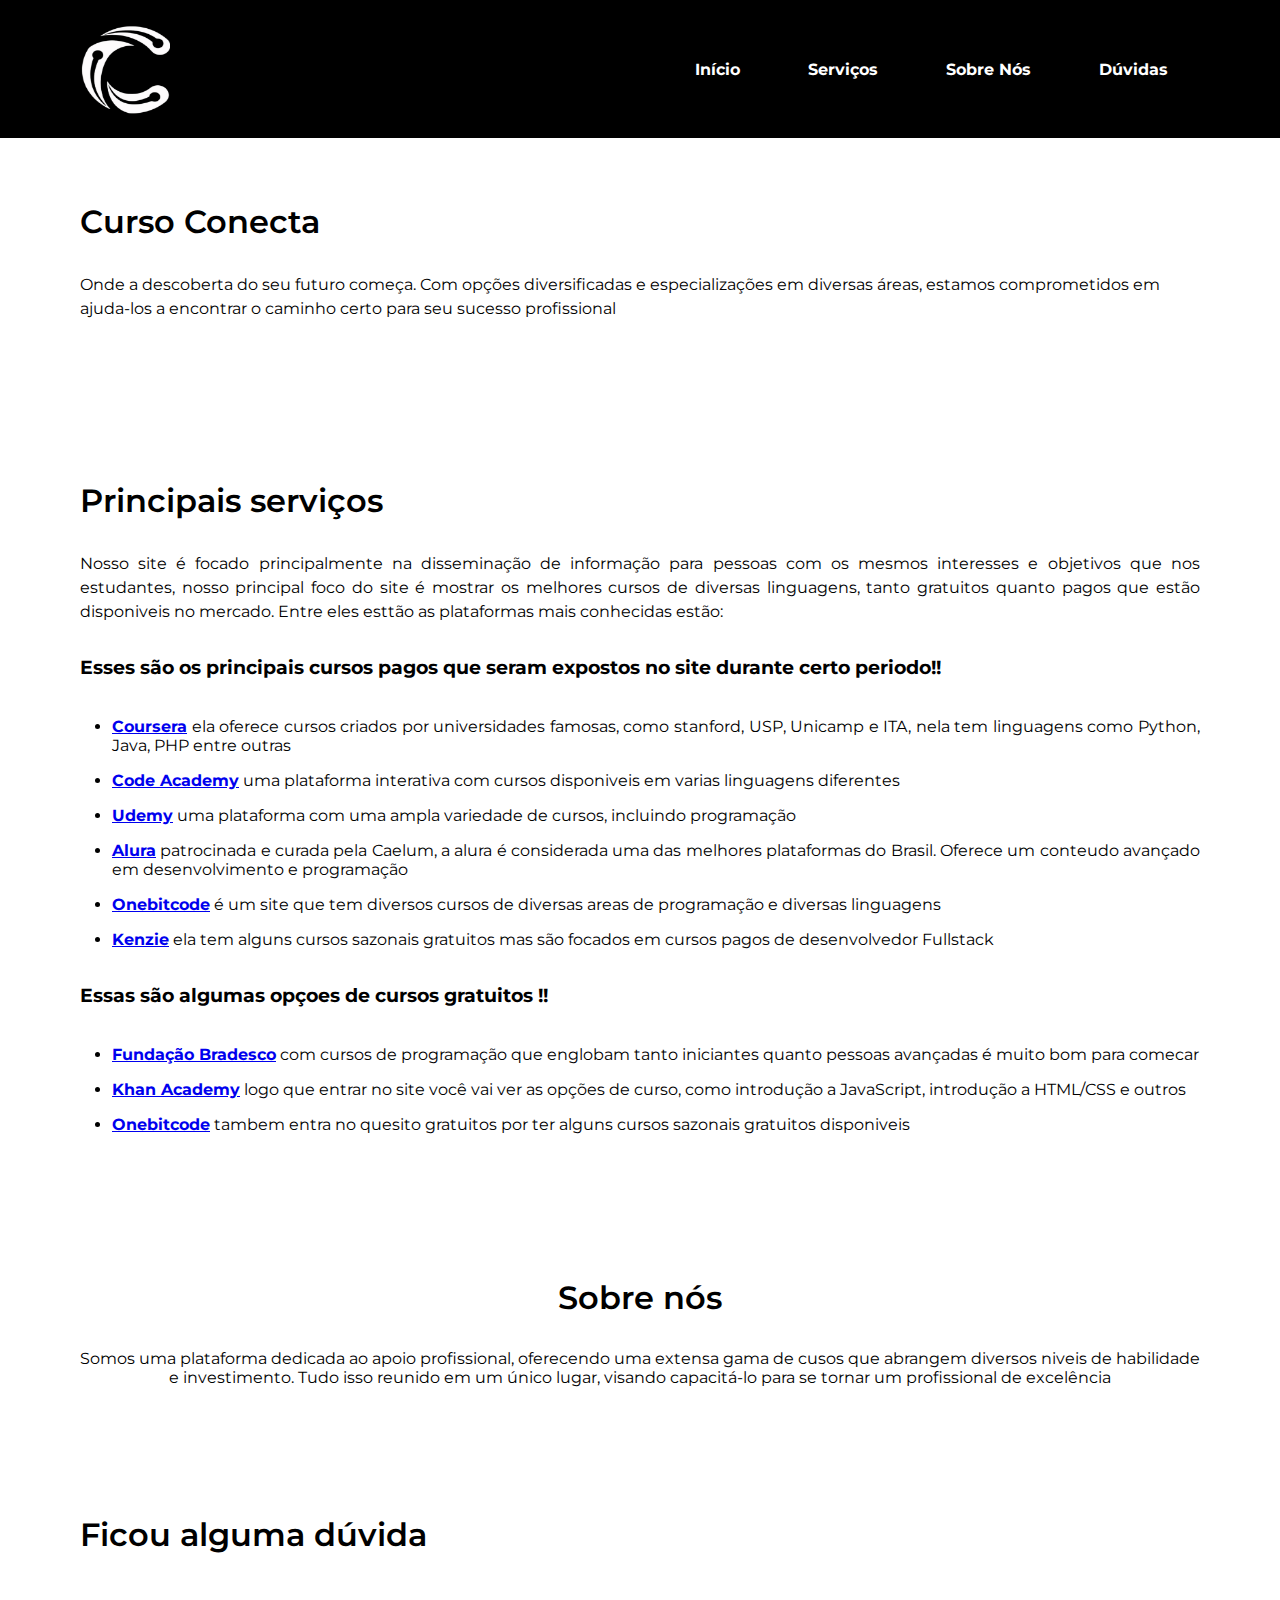
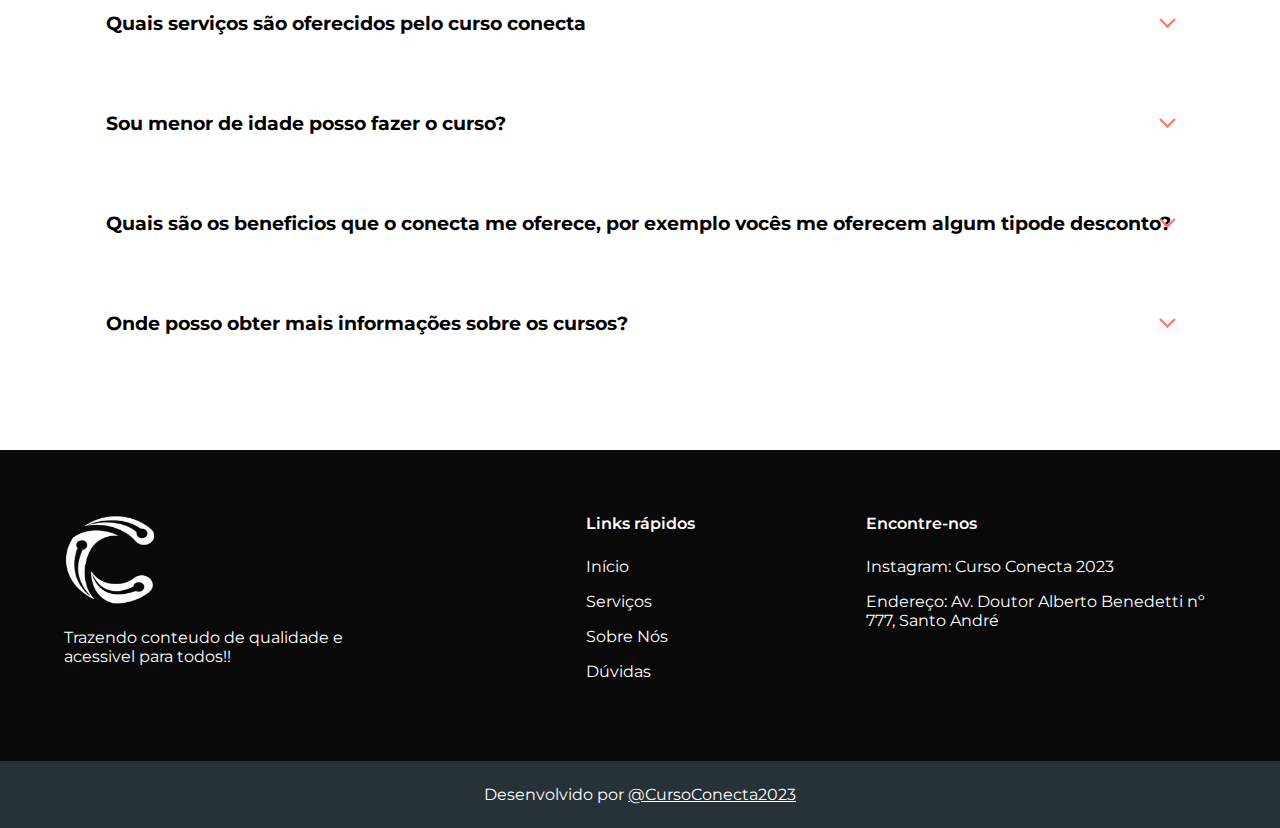
==== index.html @ 1d1fb325 "atualização de erros" ====
<html>

<head>
  <title>Curso Conecta</title>
  <meta name="description" content="Site feito para apesentação da expotec">

  <link rel="stylesheet" href="CursoConecta.css">
  <link rel="preconnect" href="https://fonts.googleapis.com">

  <link rel="preconnect" href="https://fonts.gstatic.com" crossorigin>

  <link href="https://fonts.googleapis.com/css2?family=Montserrat:wght@400;600&display=swap" rel="stylesheet">

</head>


<body>
  <header> <!-- Essa parte se basea no cabecalho do site-->
    <a href="index.html">
      <img src="1.png" class="sitep">
    </a>

    <nav> <!-- aba de links importantes da parte de cima do site-->
      <a href="#inicio">Início</a>
      <a href="#serviços">Serviços</a>
      <a href="#sobre">Sobre Nós</a>
      <a href="#duvidas">Dúvidas</a>
    </nav>
  </header>

  <main>
    <section id="inicio">


      <div>
        <h1>Curso Conecta</h1>
        <p class="paragrafo">Onde a descoberta do seu futuro começa. Com opções diversificadas e especializações em
          diversas áreas, estamos comprometidos em ajuda-los a encontrar o caminho certo para seu sucesso profissional
        </p>
      </div>


    </section>

    <section id="serviços"> <!-- Informar todos os serviços oferecidos pelo site-->
      <div>
        <h2>Principais serviços</h2>
        <p class="paragrafo">
          Nosso site é focado principalmente na disseminação de informação para pessoas com os mesmos interesses e
          objetivos que nos estudantes, nosso principal foco do site é mostrar os melhores cursos de diversas
          linguagens, tanto gratuitos quanto pagos que estão disponiveis no mercado.
          Entre eles esttão as plataformas mais conhecidas estão:
        </p>
        <h3>Esses são os principais cursos pagos que seram expostos no site durante certo periodo!!</h3>
        <br><br>

        <ul>
          <li><strong><a href="https://www.coursera.org/">Coursera</a></strong> ela oferece cursos criados por universidades
            famosas, como stanford, USP, Unicamp e ITA, nela tem linguagens como Python, Java, PHP entre outras</li>
          <li><strong><a href="https://www.codecademy.com/">Code Academy</a></strong> uma plataforma interativa com cursos
            disponiveis em varias linguagens diferentes</li>
          <li><strong><a href="https://www.udemy.com/">Udemy</a></strong> uma plataforma com uma ampla variedade de cursos,
            incluindo programação</li>
          <li><strong><a href="https://www.alura.com.br/">Alura</a></strong> patrocinada e curada pela Caelum, a alura é considerada
            uma das melhores plataformas do Brasil. Oferece um conteudo avançado em desenvolvimento e programação</li>
          <li><strong><a href="https://pro.onebitcode.com/">Onebitcode</a></strong> é um site que tem diversos cursos de diversas
            areas de programação e diversas linguagens </li>
          <li><strong><a href="https://www.kenzie.com.br/">Kenzie</a></strong> ela tem alguns cursos sazonais gratuitos mas são focados
            em cursos pagos de desenvolvedor Fullstack</li>
        </ul><br>

        <h3>Essas são algumas opçoes de cursos gratuitos !!</h3><br><br>
        <ul>
          <li><strong><a href="https://www.ev.org.br/">Fundação Bradesco</a></strong> com cursos de programação que
            englobam tanto iniciantes quanto pessoas avançadas é muito bom para comecar</li>
          <li><strong><a href="https://pt.khanacademy.org/">Khan Academy</a></strong> logo que entrar no site você vai ver as
            opções de curso, como introdução a JavaScript, introdução a HTML/CSS e outros</li>
          <li><strong><a href="https://pro.onebitcode.com/">Onebitcode</a></strong> tambem entra no quesito gratuitos por ter alguns
            cursos sazonais gratuitos disponiveis</li>
        </ul>

      </div>



    </section>

    <section id="sobre"> <!--essa parte sera sobre o sobre nos, e contara um pouco sobre a base do projeto-->

      <h2>Sobre nós</h2>

      <p>Somos uma plataforma dedicada ao apoio profissional, oferecendo uma extensa gama de cusos que abrangem diversos niveis de habilidade e investimento. Tudo isso reunido em um único lugar, visando capacitá-lo para se tornar um profissional de excelência</p>

    </section>

    <section id="duvidas"> <!-- essa area serve para parte de duvidas do site-->

      <div>
        <h2>Ficou alguma dúvida</h2>

        <div class="duvida">
          <h3>Quais serviços são oferecidos pelo curso conecta</h3>
          <img src="arrow-down.svg" alt="">
          <p class="paragrafo">Tanto no nosso site quanto no aplicativo nossa principal função é desmistificar a procura por cursos de programação, onde tentamos acumular uma boa quantidade de cursos para serem expostos para os usuarios.
          </p>
        </div>

        <div class="duvida">
          <h3>Sou menor de idade posso fazer o curso?</h3>
          <img src="arrow-down.svg" alt="">
          <p class="paragrafo">
            Algumas plataformas de cursos definem uma idade minima necessaria para fazer o curso, algumas pedem que o aluno tenha no minimo 16 anos algumas podem pedir que tenha no minimo 18, então vai muito de plataforma a plataforma, mas deixamos informado na descrição de cada curso.
          </p>
        </div>

        <div class="duvida">
          <h3>Quais são os beneficios que o conecta me oferece, por exemplo vocês me oferecem algum tipode desconto?
          </h3>
          <img src="arrow-down.svg" alt="">
          <p class="paragrafo">
            Infelizmente ainda nõa conseguimos estar diretamente ligado as empresas criadoras dos cursos tanto gratuitos quanto pagos, somos apenas um canal de exposição dos cursos, futuramente queremos sim ter um cupom de desconto em cursos pagos, porem ainda nõa temos.
          </p>
        </div>

        <div class="duvida">
          <h3>Onde posso obter mais informações sobre os cursos?</h3>
          <img src="arrow-down.svg" alt="">
          <p class="paragrafo">
            Caso tenha alguma duvida sobre as funçoes do site em si, podera entrar em contato pelo nosso instagram que sera o canal de contato que sera respondido de uma forma mais rapida e efetiva <a
            href="https://www.instagram.com/cursoconecta2023?utm_source=ig_web_button_share_sheet&igsh=ZDNlZDc0MzIxNw=="
            target="_blank">@CursoConecta2023</a>
          </p>
        </div>
      </div>
    </section>
  </main>

  <footer> <!--Rodapé do site-->
    <div>
      <img src="1.png" class="desenhob" alt="CursoConecta">
      <p class="textroda">Trazendo conteudo de qualidade e acessivel para todos!!</p>
    </div>

    <div>
      <strong class="titulo">Links rápidos</strong>
      <nav>
        <a href="#inicio">Início</a>
        <a href="#serviços">Serviços</a>
        <a href="#sobre">Sobre Nós</a>
        <a href="#duvidas">Dúvidas</a>
      </nav>
    </div>

    <div>
      <strong class="titulo">Encontre-nos</strong>
      <p class="textroda">Instagram: <a
          href="https://www.instagram.com/cursoconecta2023?utm_source=ig_web_button_share_sheet&igsh=ZDNlZDc0MzIxNw=="
          target="_blank">Curso Conecta 2023</a></p>
      <p class="textroda">Endereço: <a href="https://maps.app.goo.gl/a3BtYAhy69MZth3z5">Av. Doutor Alberto Benedetti nº 777, Santo André</a></p>
    </div>

  </footer>
  <div id="copyright"> <!-- parte final da pagina-->
    Desenvolvido por <a
      href="https://www.instagram.com/cursoconecta2023?utm_source=ig_web_button_share_sheet&igsh=ZDNlZDc0MzIxNw=="
      target="_blank">@CursoConecta2023</a>
  </div>

  <script src="index.js"></script>
</body>

</html>
---- CursoConecta.css ----
* {
    box-sizing: border-box;
    font-family: "Montserrat", sans-serif;
    margin: 0;
    padding: 0;
}

body {
    color: #000000;
}

header {
    /* Barra colorida da parte de cima da pagina */
    background-color: #000000;
    display: flex;
    align-items: center;
    justify-content: space-between;
    padding-left: 80px;
    padding-right: 80px;
    padding-top: 24px;
    padding-bottom: 24px;
}

header nav a {
    color: #ffffff;
    font-weight: 700;
    padding: 32px;
    text-decoration: none;
}

#inicio {
    display: flex;
    align-items: center;
    gap: 32px;
    padding: 24px 80px 128px 80px;
    position: relative;
}

h1,
h2 {
    font-weight: 600;
    font-size: 32px;
    margin-bottom: 32px;
    
}

.paragrafo {
    line-height: 150%;
    margin-bottom: 32px;
}

.absolute {
    position: absolute;
    bottom: 0;
    left: 0;
    width: 100%;
    z-index: -10;
}


#inicio {
    display: flex;
    align-items: center;
    gap: 64px;
    padding: 64px 80px;
}


#serviços {
    display: flex;
    align-items: center;
    gap: 64px;
    padding: 64px 80px;
    text-align: justify;
}

#serviços li {
    margin-bottom: 16px;
    margin-left: 32px;
}

#sobrea {
    padding: 64px 80px;
    text-align: center;
}

#sobre {
    padding: 64px 80px;
    text-align: center;
}


#sobre .paragrafo {
    max-width: 950px;
    margin: 0 auto;
}

#duvidas {
    display: flex;
    align-items: center;
    gap: 64px;
    padding: 64px 80px;
}

.sitep {
    height: 90px;
    width: 90px;
}

.desenhob {
    height: 90px;
    width: 90px;
    color: #ffffff;
}

.duvida {
    position: relative;
}

.duvida h3 {
    border: 2px solid #ffffff;
    border-radius: 8px;
    cursor: pointer;
    padding: 24px;
}

.duvida img {
    position: absolute;
    top: 32px;
    right: 24px;
}

.duvida .paragrafo {
    border-right: 1px solid #000000;
    border-bottom: 1px solid #000000;
    border-left: 1px solid #000000;
    border-radius: 0 0 8px 8px;
    margin-top: -8px;
    padding: 0 24px;
    height: 0;
    opacity: 0;
    overflow: hidden;
    transition: .5s;
}

.duvida.ativa .paragrafo {
    height: fit-content;
    opacity: 1;
    padding: 24px;
}

.textroda {
    color: #ffffff;
}

footer {
    background-color: rgb(10, 9, 9);
    display: flex;
    justify-content: space-between;
    gap: 80px;
    padding: 64px;
}

footer img,
footer .titulo {
    display: block;
    font-weight: 600;
    margin-bottom: 24px;
    color: #ffffff;
}

footer nav a {
    color: #ffffff;
    display: block;
    margin-bottom: 16px;
    text-decoration: none;
}

footer p {
    margin-bottom: 16px;
    max-width: 350px;
}

footer p a {
    color: #ffffff;
    text-decoration: none;
}



#copyright {
    background-color: #263138;
    color: #ffffff;
    padding: 24px;
    text-align: center;
}

#copyright a {
    color: #ffffff;
}
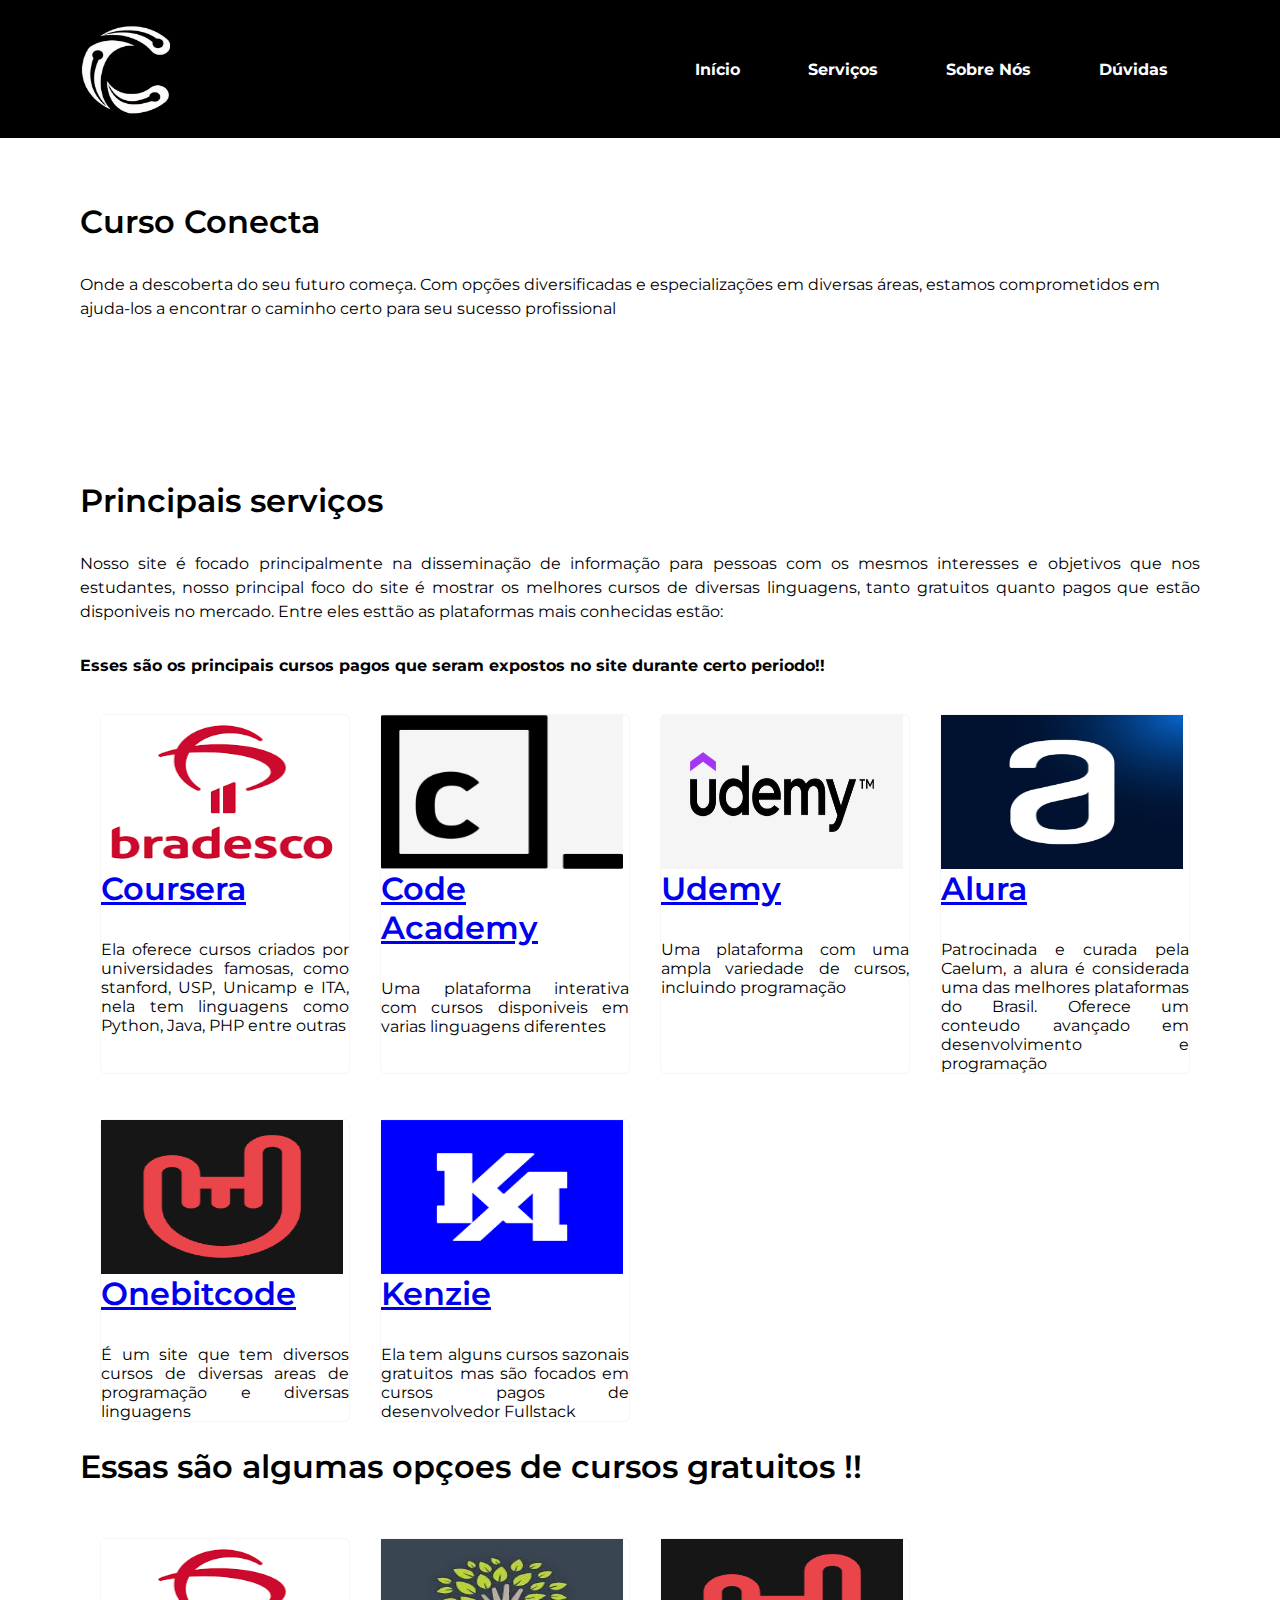
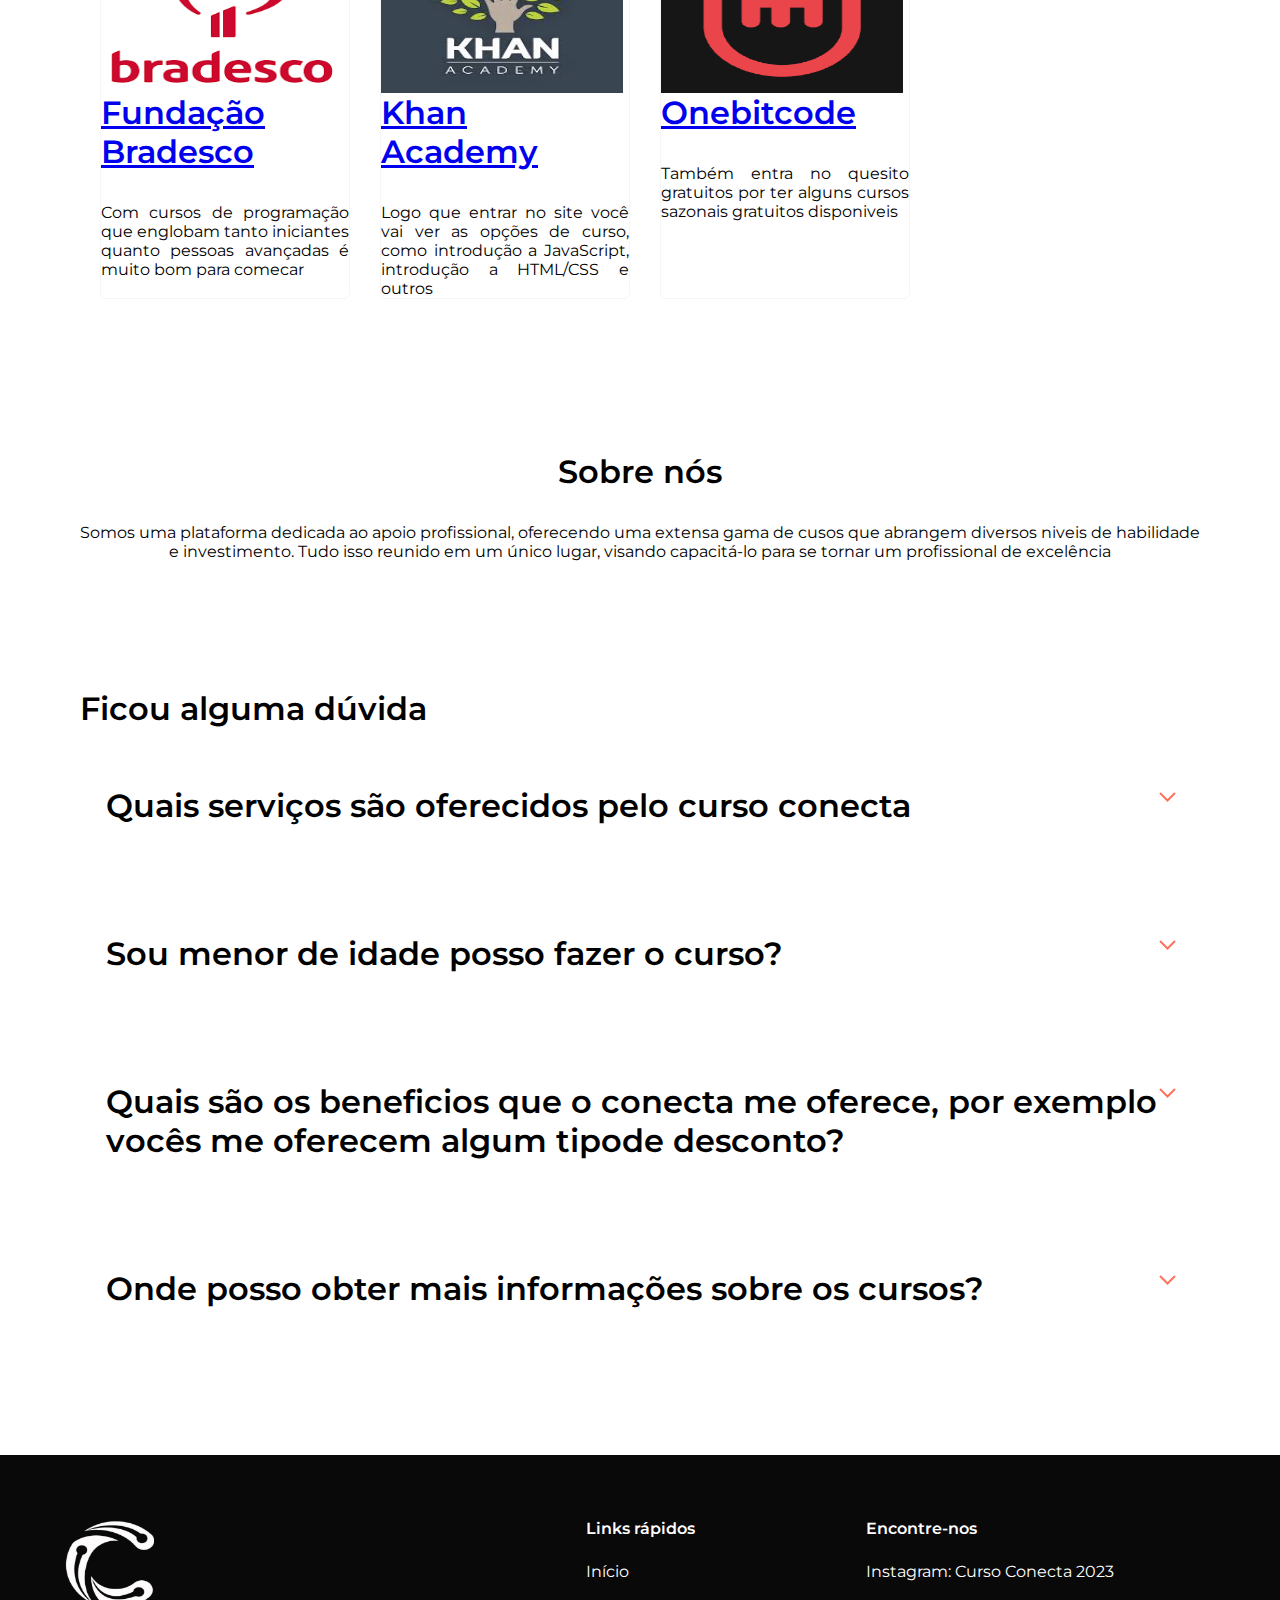
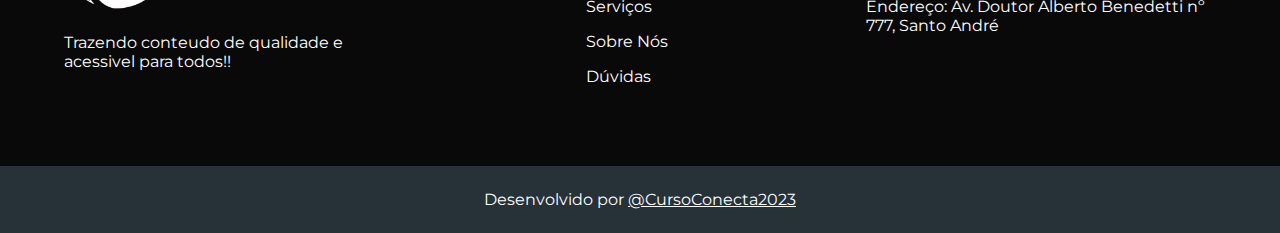
==== commit 016a2603: "atualização do index" ====
--- a/index.html
+++ b/index.html
@@ -41,50 +41,91 @@
 
 
     </section>
-
-    <section id="serviços"> <!-- Informar todos os serviços oferecidos pelo site-->
       <div>
-        <h2>Principais serviços</h2>
-        <p class="paragrafo">
-          Nosso site é focado principalmente na disseminação de informação para pessoas com os mesmos interesses e
-          objetivos que nos estudantes, nosso principal foco do site é mostrar os melhores cursos de diversas
-          linguagens, tanto gratuitos quanto pagos que estão disponiveis no mercado.
-          Entre eles esttão as plataformas mais conhecidas estão:
-        </p>
-        <h3>Esses são os principais cursos pagos que seram expostos no site durante certo periodo!!</h3>
-        <br><br>
-
-        <ul>
-          <li><strong><a href="https://www.coursera.org/">Coursera</a></strong> ela oferece cursos criados por universidades
-            famosas, como stanford, USP, Unicamp e ITA, nela tem linguagens como Python, Java, PHP entre outras</li>
-          <li><strong><a href="https://www.codecademy.com/">Code Academy</a></strong> uma plataforma interativa com cursos
-            disponiveis em varias linguagens diferentes</li>
-          <li><strong><a href="https://www.udemy.com/">Udemy</a></strong> uma plataforma com uma ampla variedade de cursos,
-            incluindo programação</li>
-          <li><strong><a href="https://www.alura.com.br/">Alura</a></strong> patrocinada e curada pela Caelum, a alura é considerada
-            uma das melhores plataformas do Brasil. Oferece um conteudo avançado em desenvolvimento e programação</li>
-          <li><strong><a href="https://pro.onebitcode.com/">Onebitcode</a></strong> é um site que tem diversos cursos de diversas
-            areas de programação e diversas linguagens </li>
-          <li><strong><a href="https://www.kenzie.com.br/">Kenzie</a></strong> ela tem alguns cursos sazonais gratuitos mas são focados
-            em cursos pagos de desenvolvedor Fullstack</li>
-        </ul><br>
-
-        <h3>Essas são algumas opçoes de cursos gratuitos !!</h3><br><br>
-        <ul>
-          <li><strong><a href="https://www.ev.org.br/">Fundação Bradesco</a></strong> com cursos de programação que
-            englobam tanto iniciantes quanto pessoas avançadas é muito bom para comecar</li>
-          <li><strong><a href="https://pt.khanacademy.org/">Khan Academy</a></strong> logo que entrar no site você vai ver as
-            opções de curso, como introdução a JavaScript, introdução a HTML/CSS e outros</li>
-          <li><strong><a href="https://pro.onebitcode.com/">Onebitcode</a></strong> tambem entra no quesito gratuitos por ter alguns
-            cursos sazonais gratuitos disponiveis</li>
-        </ul>
+
+        <section id="serviços"> <!-- Informar todos os serviços oferecidos pelo site-->
+          <div class="container">
+            <h2>Principais serviços</h2>
+            <p class="paragrafo">
+              Nosso site é focado principalmente na disseminação de informação para pessoas com os mesmos interesses e
+              objetivos que nos estudantes, nosso principal foco do site é mostrar os melhores cursos de diversas
+              linguagens, tanto gratuitos quanto pagos que estão disponiveis no mercado.
+              Entre eles esttão as plataformas mais conhecidas estão:
+            </p>
+            <h4>Esses são os principais cursos pagos que seram expostos no site durante certo periodo!!</h4>
+            <br><br>
+
+            <div class="allCards">
+
+              
+                <div class="card">
+                  <figure class="imagem_principal"> <img src="bradesco.png" width="100%" height="100%"> </figure>
+                 <h2><a href="https://www.coursera.org/">Coursera</a></h2> <p> Ela oferece cursos criados por universidades famosas, como stanford, USP, Unicamp e ITA, nela tem linguagens como Python, Java, PHP entre outras</p>
+                </div>
+
+                <div class="card">
+                  <figure class="imagem_principal"> <img src="codeacademy.png" width="100%" height="100%"> </figure>
+                  <h2><a href="https://www.codecademy.com/">Code Academy</a></h2>
+                  <p>Uma plataforma interativa com cursos disponiveis em varias linguagens diferentes</p>
+                </div>
+              
+                <div class="card">
+                  <figure class="imagem_principal"> <img src="udemy.png" width="100%" height="100%"> </figure>
+                  <h2><a href="https://www.udemy.com/">Udemy</a></h2>
+                  <p>Uma plataforma com uma ampla variedade de cursos, incluindo programação</p>
+    
+                </div>
+
+                <div class="card">
+                  <figure class="imagem_principal"> <img src="alura.png" width="100%" height="100%"> </figure>
+                  <h2><a href="https://www.alura.com.br/">Alura</a></h2>
+                  <p>Patrocinada e curada pela Caelum, a alura é considerada uma das melhores plataformas do Brasil. Oferece
+                    um conteudo avançado em desenvolvimento e programação</p>
+                </div>
+    
+                <div class="card">
+                  <figure class="imagem_principal"> <img src="onebitcode.png" width="100%" height="100%"> </figure>
+                  <h2><a href="https://pro.onebitcode.com/">Onebitcode</a></h2>
+                  <p>É um site que tem diversos cursos de diversas areas de programação e diversas linguagens </p>
+                </div>
+              
+                <div class="card">
+                  <figure class="imagem_principal"> <img src="kenzie.png" width="100%" height="100%"> </figure>
+                  <h2><a href="https://www.kenzie.com.br/">Kenzie</a></h2>
+                  <p>Ela tem alguns cursos sazonais gratuitos mas são focados em cursos pagos de desenvolvedor Fullstack</p>
+                </div>
+
+            </div>
+
+            <h3>Essas são algumas opçoes de cursos gratuitos !!</h3><br><br>
+            <div class="allCards">
+
+              <div class="card">
+                <figure class="imagem_principal"> <img src="bradesco.png" width="100%" height="100%"> </figure>
+                <h2><a href="https://www.ev.org.br/">Fundação Bradesco</a></h2>
+                <p>Com cursos de programação que englobam tanto iniciantes quanto pessoas avançadas é muito bom para comecar</p>
+              </div>
+
+              <div class="card">
+                <figure class="imagem_principal"> <img src="khanaca.jpeg" width="100%" height="100%"> </figure>
+                <h2><a href="https://pt.khanacademy.org/">Khan Academy</a></h2>
+                <p>Logo que entrar no site você vai ver as opções de curso, como introdução a JavaScript, introdução a HTML/CSS e outros </p>
+              </div>
+
+              <div class="card">
+                <figure class="imagem_principal"> <img src="onebitcode.png" width="100%" height="100%"></figure>
+                <h2><a href="https://pro.onebitcode.com/">Onebitcode</a></h2>
+                <p> Também entra no quesito gratuitos por ter alguns cursos sazonais gratuitos disponiveis</p>
+              </div>
+
+            </div>
+
+          </div>
+
+
+        </section>
 
       </div>
-
-
-
-    </section>
-
     <section id="sobre"> <!--essa parte sera sobre o sobre nos, e contara um pouco sobre a base do projeto-->
 
       <h2>Sobre nós</h2>
--- a/CursoConecta.css
+++ b/CursoConecta.css
@@ -37,11 +37,51 @@
 }
 
 h1,
-h2 {
+h2,
+h3 {
     font-weight: 600;
     font-size: 32px;
     margin-bottom: 32px;
     
+}
+
+.container {
+    display: flex;
+    flex-direction: row;
+    flex-wrap: wrap;
+    justify-content: flex-start;
+}
+
+.allCards{
+    display: flex;
+    flex-direction: row;
+    flex-wrap: wrap;
+}
+
+.imagem_principal{
+    background-color: #F5F5F5;
+    width: 242px;
+    height: 154px;
+    display: flex;
+    align-items: center;
+    cursor: pointer;
+}
+
+.card{
+    background-color: #ffffff;
+    width: 250px;
+    margin-left: 20px;
+    margin-top: 20px;
+    margin-bottom: 25px;
+    margin-right: 10px;
+    border: solid whitesmoke 1px;
+    border-radius: 6px;
+    cursor: pointer;
+}
+
+.card:hover {
+    border: purple solid 1px;
+    transition: 0.7s;
 }
 
 .paragrafo {
@@ -186,8 +226,6 @@
     text-decoration: none;
 }
 
-
-
 #copyright {
     background-color: #263138;
     color: #ffffff;
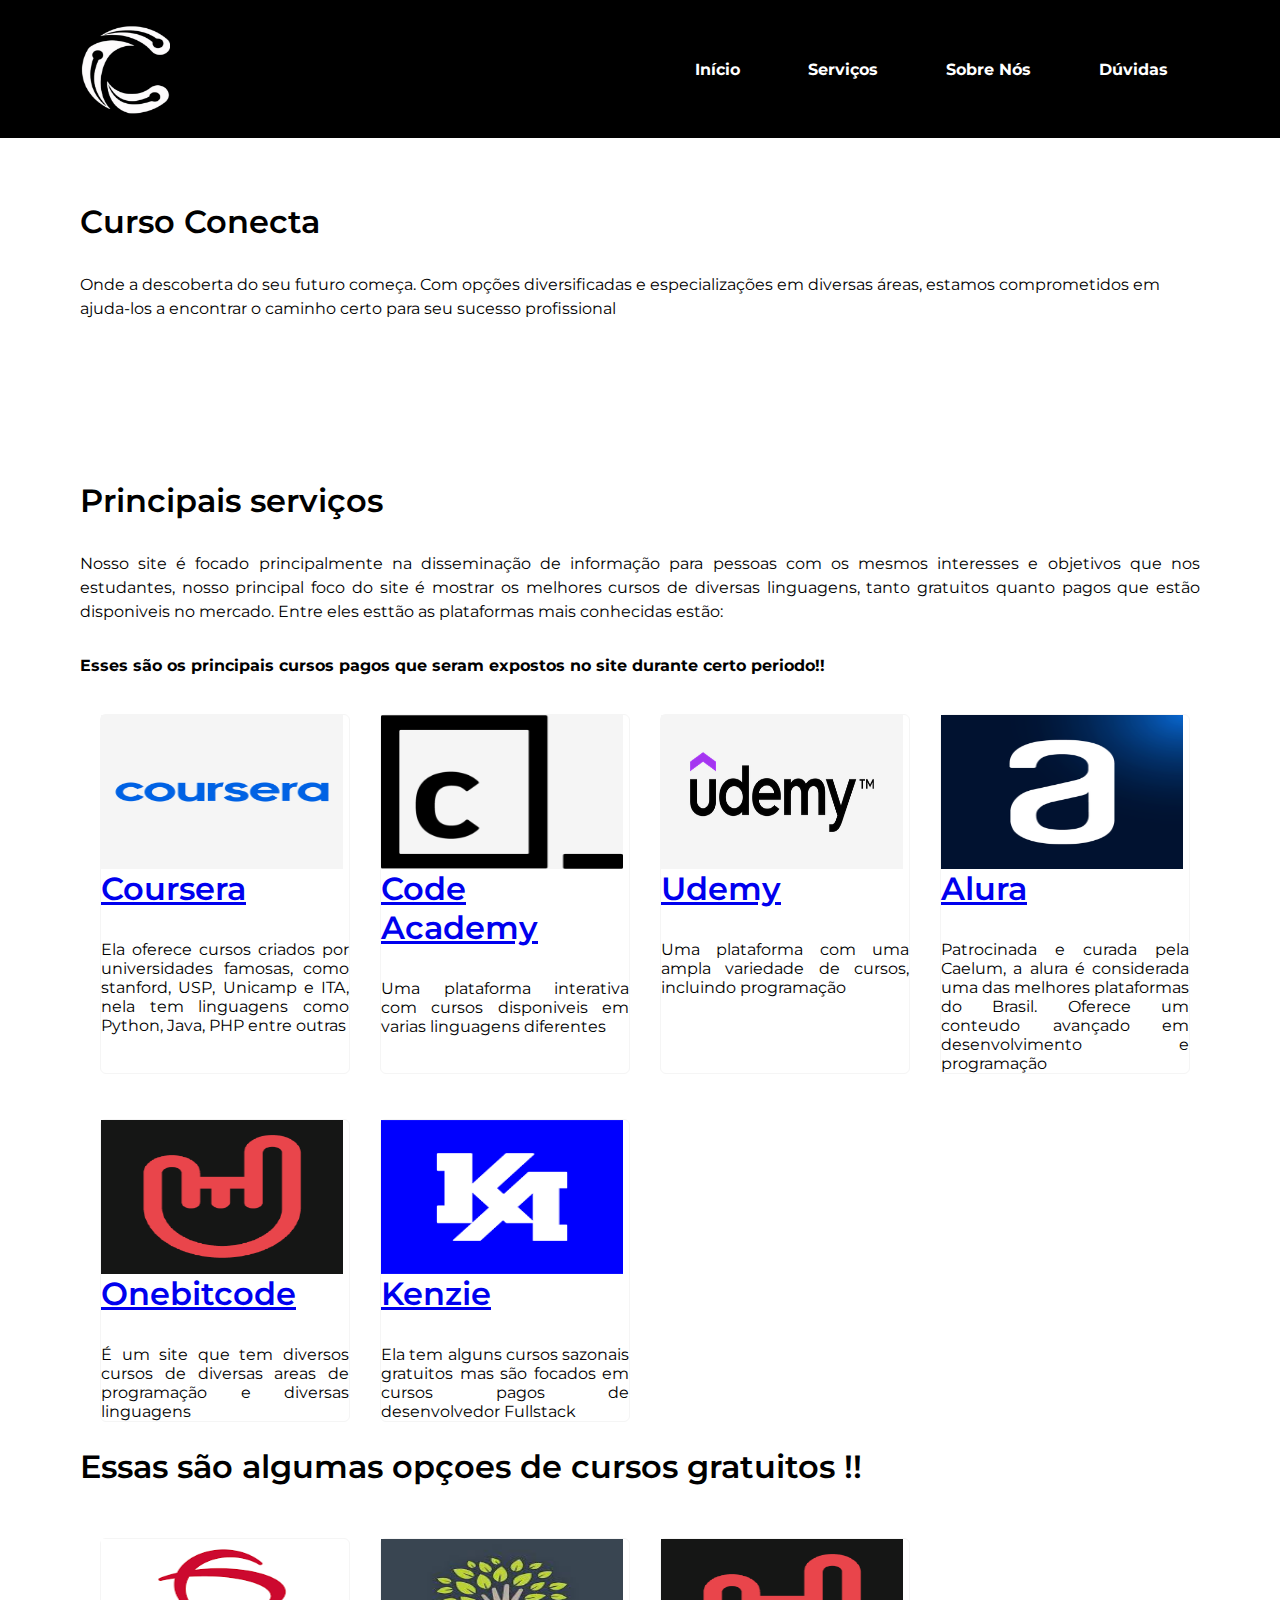
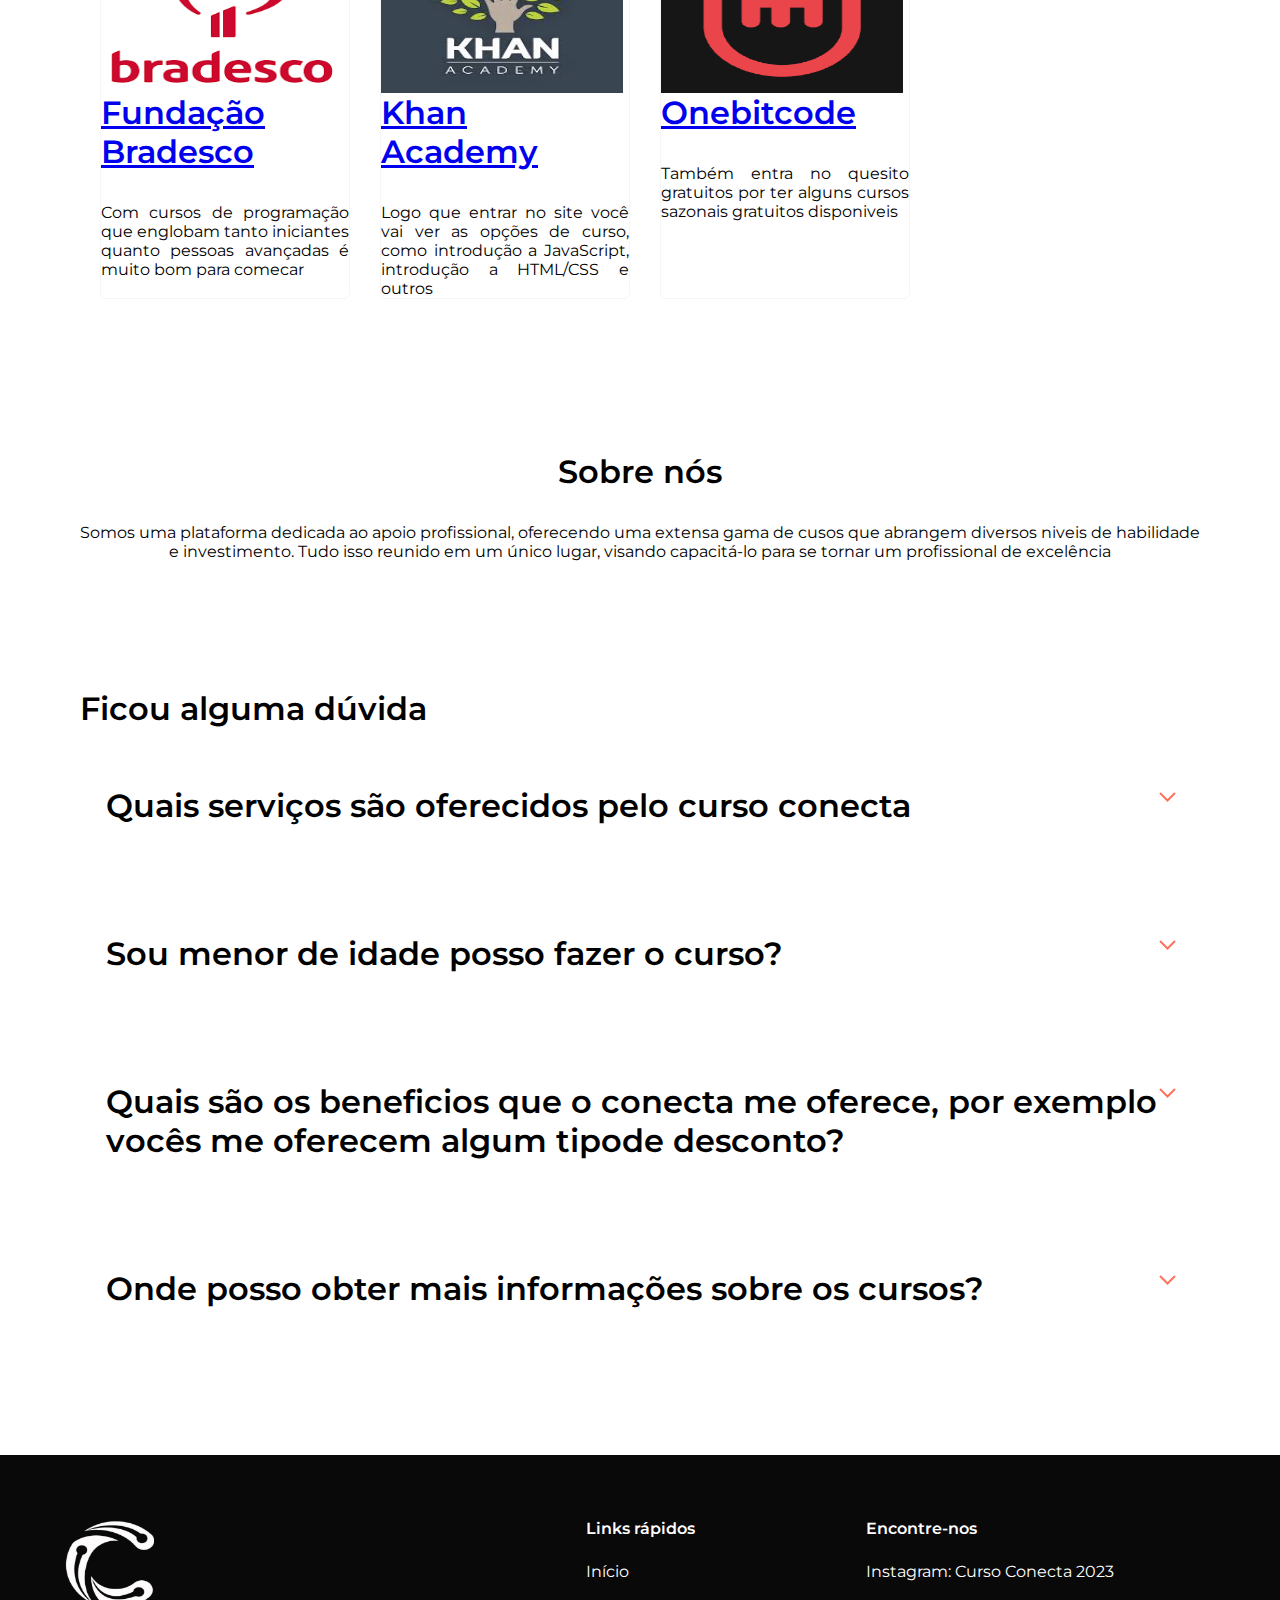
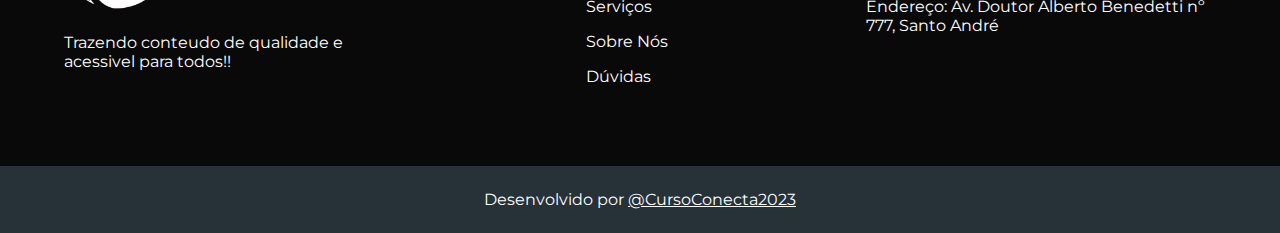
==== commit fd98f225: "atualização" ====
--- a/index.html
+++ b/index.html
@@ -59,7 +59,7 @@
 
               
                 <div class="card">
-                  <figure class="imagem_principal"> <img src="bradesco.png" width="100%" height="100%"> </figure>
+                  <figure class="imagem_principal"> <img src="coursera.png" width="100%" height="100%"> </figure>
                  <h2><a href="https://www.coursera.org/">Coursera</a></h2> <p> Ela oferece cursos criados por universidades famosas, como stanford, USP, Unicamp e ITA, nela tem linguagens como Python, Java, PHP entre outras</p>
                 </div>
 
@@ -159,7 +159,7 @@
           </h3>
           <img src="arrow-down.svg" alt="">
           <p class="paragrafo">
-            Infelizmente ainda nõa conseguimos estar diretamente ligado as empresas criadoras dos cursos tanto gratuitos quanto pagos, somos apenas um canal de exposição dos cursos, futuramente queremos sim ter um cupom de desconto em cursos pagos, porem ainda nõa temos.
+            Infelizmente ainda não conseguimos estar diretamente ligado as empresas criadoras dos cursos tanto gratuitos quanto pagos, somos apenas um canal de exposição dos cursos, futuramente queremos sim ter um cupom de desconto em cursos pagos, porem ainda nõa temos.
           </p>
         </div>
 
